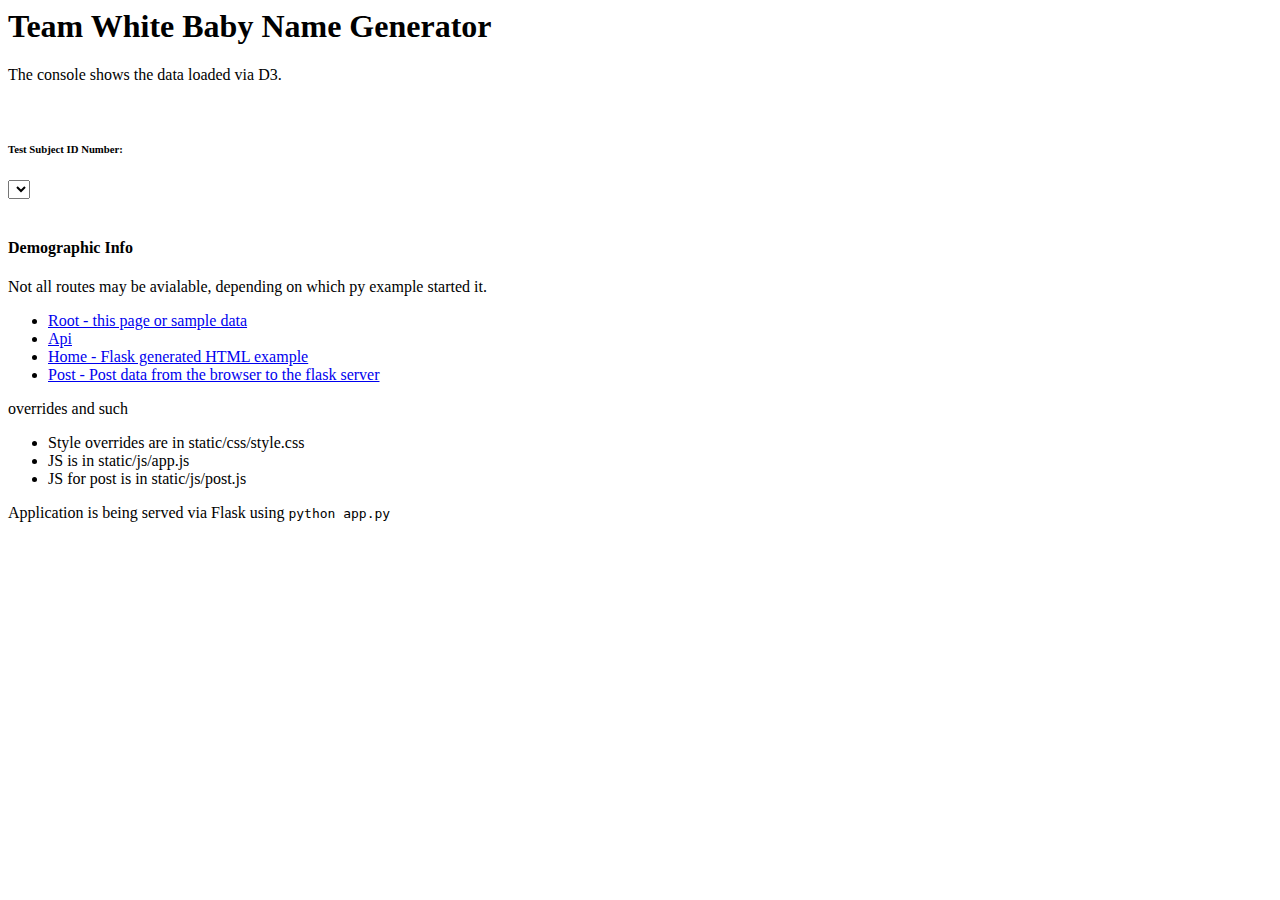
==== index.html @ 018a4f2d "updated some more of the html to include drop down" ====
<html>

    <head>
        <meta charset="utf-8">
        <title>Flask, D3 Examples</title>
        <link href="https://cdn.jsdelivr.net/npm/bootstrap@5.0.0/dist/css/bootstrap.min.css" rel="stylesheet"
            integrity="sha384-wEmeIV1mKuiNpC+IOBjI7aAzPcEZeedi5yW5f2yOq55WWLwNGmvvx4Um1vskeMj0" crossorigin="anonymous">

        <link rel="stylesheet" type="text/css" href="static/css/style.css">
        <script src="https://d3js.org/d3.v5.min.js"></script>
        <script src="https://cdn.jsdelivr.net/npm/bootstrap@5.0.0/dist/js/bootstrap.bundle.min.js"
            integrity="sha384-p34f1UUtsS3wqzfto5wAAmdvj+osOnFyQFpp4Ua3gs/ZVWx6oOypYoCJhGGScy+8"
            crossorigin="anonymous"></script>
    </head>

    <body class="container">
        <h1>Team White Baby Name Generator</h1>
        <div>
            <p>
                The console shows the data loaded via D3.
            </p>
        </div>
        <div>
            <br>
            <div class="row">
              <div class="col-md-3">
                <div class="card card-body bg-light">
                  <h6>Test Subject ID Number:</h6>
                  <select id="selDataset" onchange="optionChanged(this.value)"></select>
                </div>
                <br>
                <div class="card card-primary">
                  <div class="card-header">
                    <h4 class="card-title">Demographic Info</h4>
                  </div>
                  <div id="sample-metadata" class="card-body"></div>
                </div>
              </div>
        </div>
        <div>    
            <p>Not all routes may be avialable, depending on which py example started it.
            <ul>
                <li><a href="/">Root - this page or sample data</a></li>
                <li><a href="/api">Api</a></li>
                <li><a href="/home">Home - Flask generated HTML example</a></li>
                <li><a href="/post">Post - Post data from the browser to the flask server</a></li>
            </ul>
            </p>
        </div>
        <div>
            <p>overrides and such</p>
            <ul>
                <li> Style overrides are in static/css/style.css</li>
                <li> JS is in static/js/app.js</li>
                <li> JS for post is in static/js/post.js</li>
            </ul>
            <p>Application is being served via Flask using <code>python app.py</code></p>
        </div>
        <div class="chart">
        </div>
        <script type="text/javascript" src="static/js/app.js"></script>
    </body>

</html>
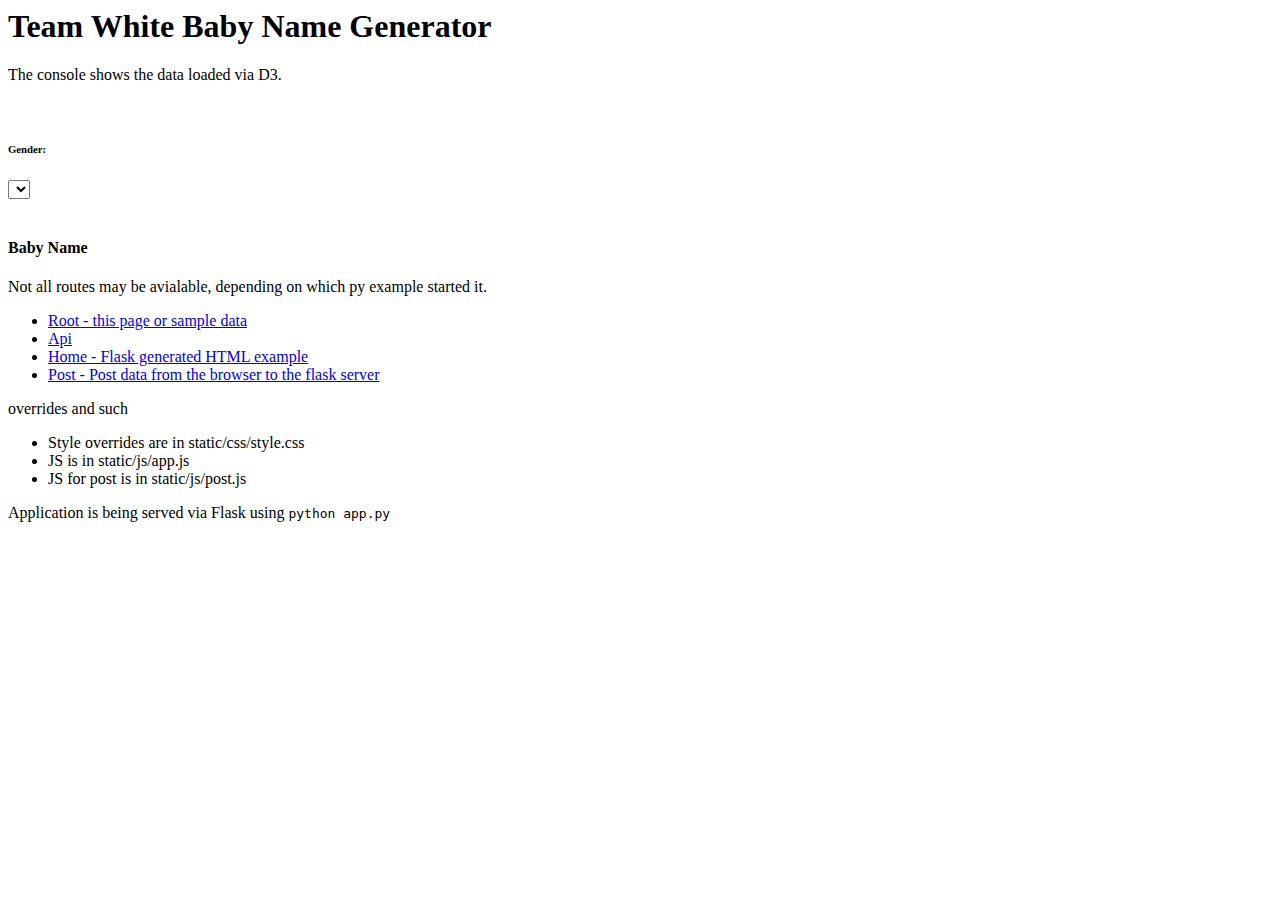
==== commit 5ba5e7e8: "more progress" ====
--- a/index.html
+++ b/index.html
@@ -25,13 +25,13 @@
             <div class="row">
               <div class="col-md-3">
                 <div class="card card-body bg-light">
-                  <h6>Test Subject ID Number:</h6>
+                  <h6>Gender:</h6>
                   <select id="selDataset" onchange="optionChanged(this.value)"></select>
                 </div>
                 <br>
                 <div class="card card-primary">
                   <div class="card-header">
-                    <h4 class="card-title">Demographic Info</h4>
+                    <h4 class="card-title">Baby Name</h4>
                   </div>
                   <div id="sample-metadata" class="card-body"></div>
                 </div>
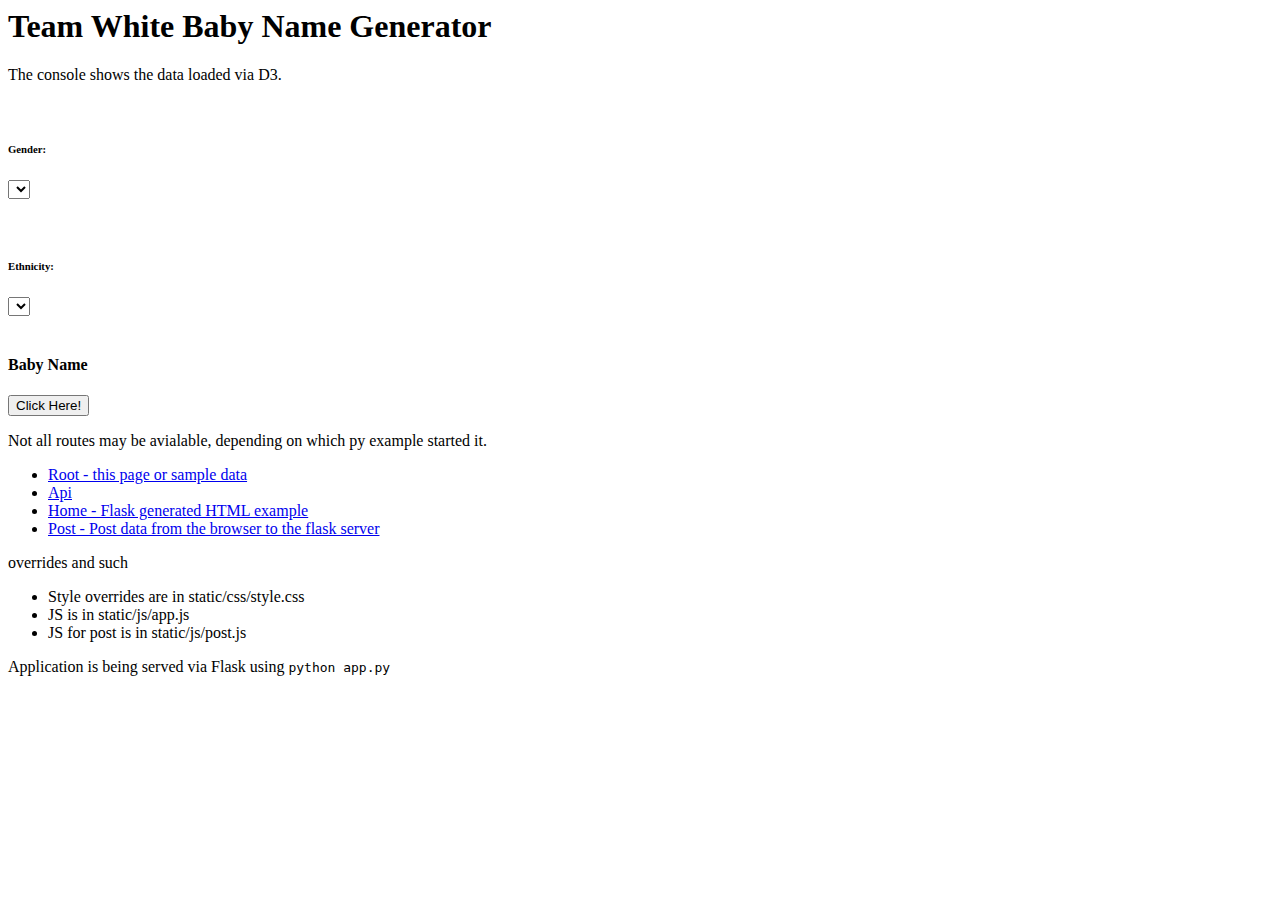
==== commit 233a0b7c: "added a button" ====
--- a/index.html
+++ b/index.html
@@ -26,10 +26,19 @@
               <div class="col-md-3">
                 <div class="card card-body bg-light">
                   <h6>Gender:</h6>
-                  <select id="selDataset" onchange="optionChanged(this.value)"></select>
+                  <select id="baby_collection" onchange="optionChanged(this.value)"></select>
                 </div>
                 <br>
-                <div class="card card-primary">
+        </div>
+                <br>
+                <div class="row">
+                  <div class="col-md-3">
+                    <div class="card card-body bg-light">
+                      <h6>Ethnicity:</h6>
+                      <select id="baby_collection" onchange="optionChanged(this.value)"></select>
+                    </div>
+                    <br>
+        <div class="card card-primary">
                   <div class="card-header">
                     <h4 class="card-title">Baby Name</h4>
                   </div>
@@ -37,7 +46,10 @@
                 </div>
               </div>
         </div>
-        <div>    
+        <div>  
+            <button>Click Here!</button>
+        </div>
+        <div>      
             <p>Not all routes may be avialable, depending on which py example started it.
             <ul>
                 <li><a href="/">Root - this page or sample data</a></li>
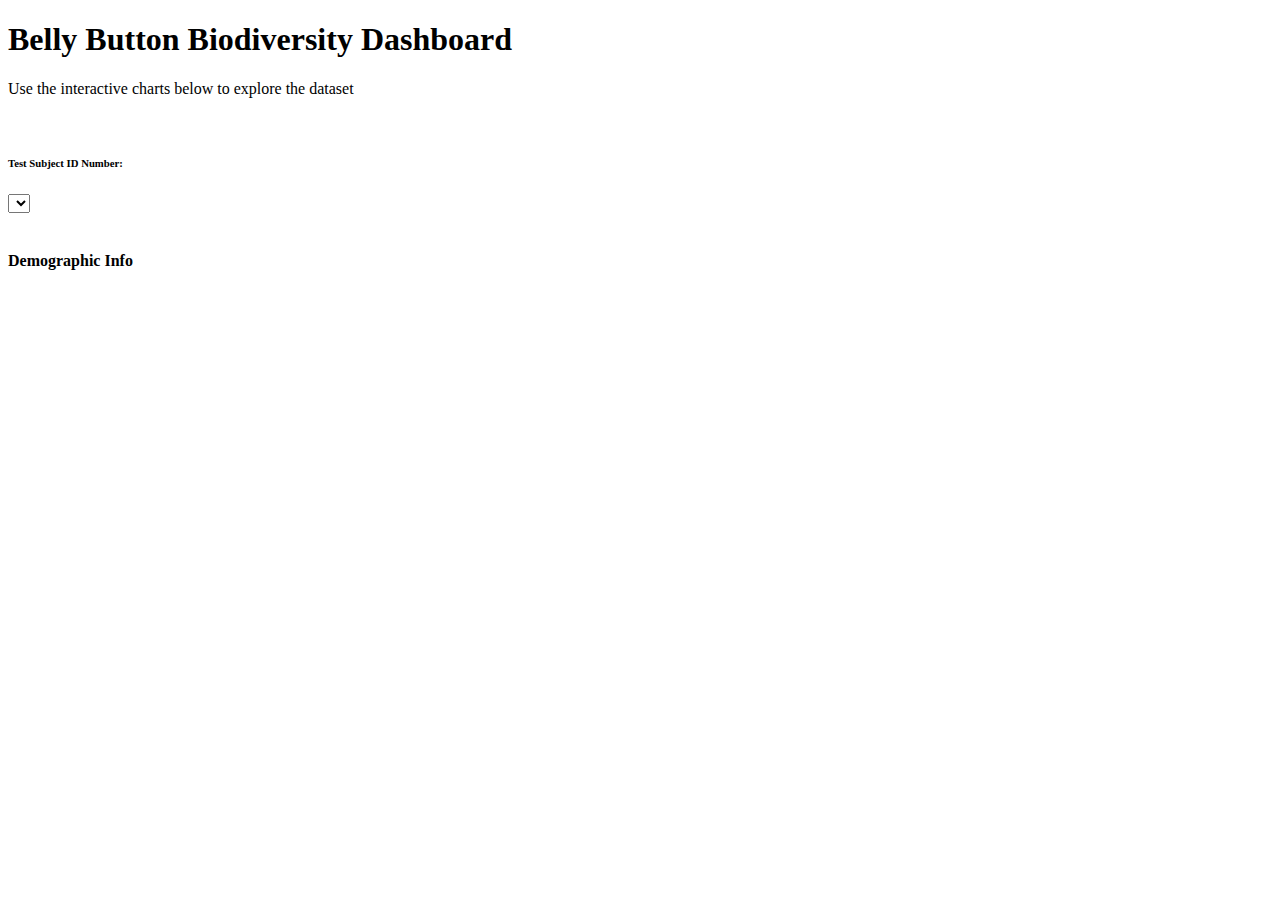
==== commit 76f7adeb: "converted csv to json, working on chart" ====
--- a/index.html
+++ b/index.html
@@ -1,76 +1,53 @@
-<html>
+<!DOCTYPE html>
+<html lang="en">
 
-    <head>
-        <meta charset="utf-8">
-        <title>Flask, D3 Examples</title>
-        <link href="https://cdn.jsdelivr.net/npm/bootstrap@5.0.0/dist/css/bootstrap.min.css" rel="stylesheet"
-            integrity="sha384-wEmeIV1mKuiNpC+IOBjI7aAzPcEZeedi5yW5f2yOq55WWLwNGmvvx4Um1vskeMj0" crossorigin="anonymous">
+<head>
+  <meta charset="UTF-8">
+  <meta name="viewport" content="width=device-width, initial-scale=1.0">
+  <meta http-equiv="X-UA-Compatible" content="ie=edge">
+  <title>Bellybutton Biodiversity</title>
+  <link href="https://cdn.jsdelivr.net/npm/bootstrap@5.3.2/dist/css/bootstrap.min.css" rel="stylesheet" integrity="sha384-T3c6CoIi6uLrA9TneNEoa7RxnatzjcDSCmG1MXxSR1GAsXEV/Dwwykc2MPK8M2HN" crossorigin="anonymous">
+</head>
 
-        <link rel="stylesheet" type="text/css" href="static/css/style.css">
-        <script src="https://d3js.org/d3.v5.min.js"></script>
-        <script src="https://cdn.jsdelivr.net/npm/bootstrap@5.0.0/dist/js/bootstrap.bundle.min.js"
-            integrity="sha384-p34f1UUtsS3wqzfto5wAAmdvj+osOnFyQFpp4Ua3gs/ZVWx6oOypYoCJhGGScy+8"
-            crossorigin="anonymous"></script>
-    </head>
+<body>
 
-    <body class="container">
-        <h1>Team White Baby Name Generator</h1>
-        <div>
-            <p>
-                The console shows the data loaded via D3.
-            </p>
+  <div class="container">
+    <div class="row">
+      <div class="col-md-12 p-5 text-center bg-light">
+        <h1>Belly Button Biodiversity Dashboard</h1>
+        <p>Use the interactive charts below to explore the dataset</p>
+      </div>
+    </div>
+    <br>
+    <div class="row">
+      <div class="col-md-3">
+        <div class="card card-body bg-light">
+          <h6>Test Subject ID Number:</h6>
+          <select id="selDataset" onchange="optionChanged(this.value)"></select>
         </div>
-        <div>
-            <br>
-            <div class="row">
-              <div class="col-md-3">
-                <div class="card card-body bg-light">
-                  <h6>Gender:</h6>
-                  <select id="baby_collection" onchange="optionChanged(this.value)"></select>
-                </div>
-                <br>
+        <br>
+        <div class="card card-primary">
+          <div class="card-header">
+            <h4 class="card-title">Demographic Info</h4>
+          </div>
+          <div id="sample-metadata" class="card-body"></div>
         </div>
-                <br>
-                <div class="row">
-                  <div class="col-md-3">
-                    <div class="card card-body bg-light">
-                      <h6>Ethnicity:</h6>
-                      <select id="baby_collection" onchange="optionChanged(this.value)"></select>
-                    </div>
-                    <br>
-        <div class="card card-primary">
-                  <div class="card-header">
-                    <h4 class="card-title">Baby Name</h4>
-                  </div>
-                  <div id="sample-metadata" class="card-body"></div>
-                </div>
-              </div>
-        </div>
-        <div>  
-            <button>Click Here!</button>
-        </div>
-        <div>      
-            <p>Not all routes may be avialable, depending on which py example started it.
-            <ul>
-                <li><a href="/">Root - this page or sample data</a></li>
-                <li><a href="/api">Api</a></li>
-                <li><a href="/home">Home - Flask generated HTML example</a></li>
-                <li><a href="/post">Post - Post data from the browser to the flask server</a></li>
-            </ul>
-            </p>
-        </div>
-        <div>
-            <p>overrides and such</p>
-            <ul>
-                <li> Style overrides are in static/css/style.css</li>
-                <li> JS is in static/js/app.js</li>
-                <li> JS for post is in static/js/post.js</li>
-            </ul>
-            <p>Application is being served via Flask using <code>python app.py</code></p>
-        </div>
-        <div class="chart">
-        </div>
-        <script type="text/javascript" src="static/js/app.js"></script>
-    </body>
+      </div>
+      <div class="col-md-9">
+        <div id="bar"></div>
+      </div>
+    </div>
+    <div class="row">
+      <div class="col-md-12">
+        <div id="bubble"></div>
+      </div>
+    </div>
+  </div>
+  
+  <script src="https://d3js.org/d3.v7.min.js"></script>
+  <script src="https://cdn.plot.ly/plotly-latest.min.js"></script>
+  <script src="./static/js/app.js"></script>
 
-</html>+</body>
+
+</html>
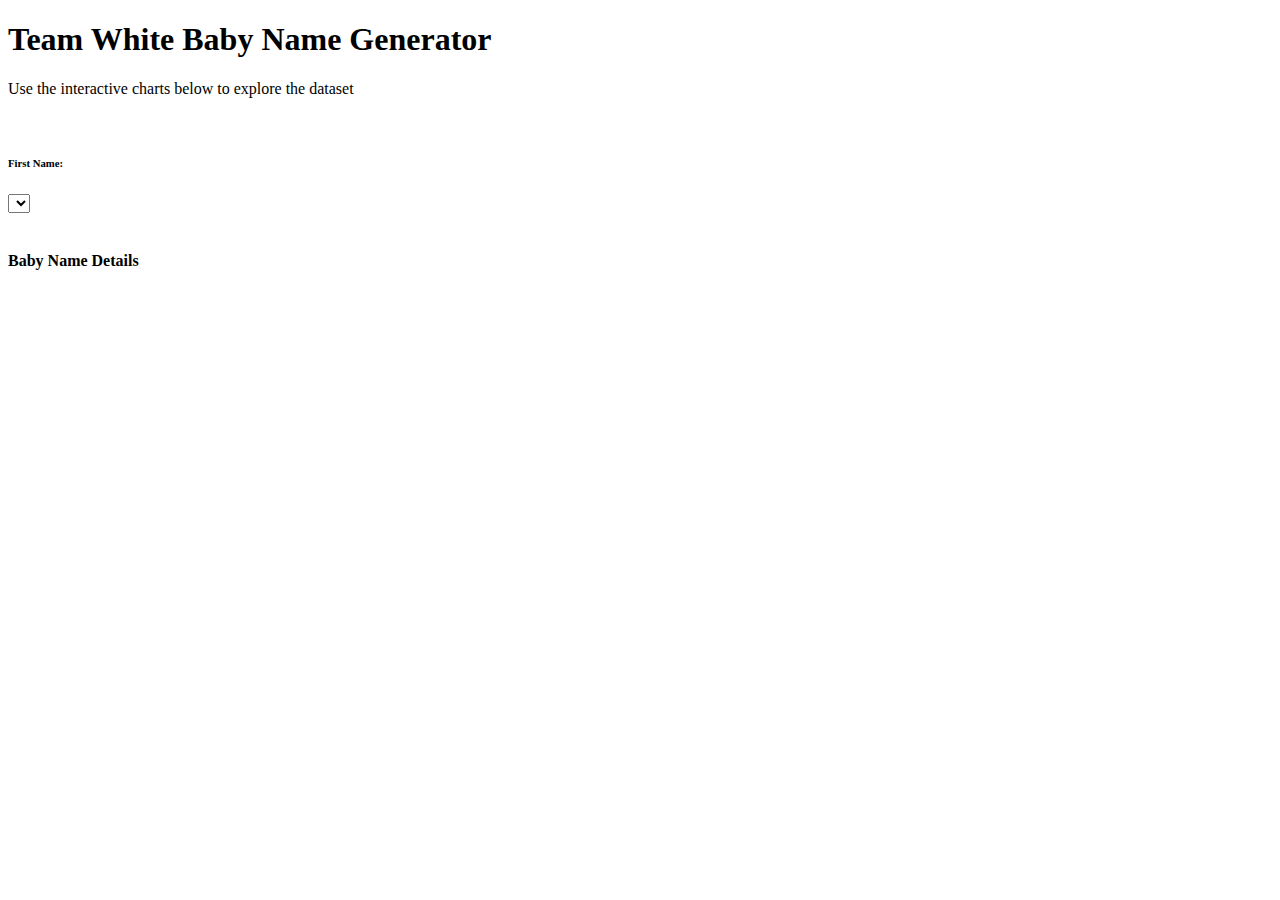
==== commit 1f5eac19: "cleaning up" ====
--- a/index.html
+++ b/index.html
@@ -14,7 +14,7 @@
   <div class="container">
     <div class="row">
       <div class="col-md-12 p-5 text-center bg-light">
-        <h1>Belly Button Biodiversity Dashboard</h1>
+        <h1>Team White Baby Name Generator</h1>
         <p>Use the interactive charts below to explore the dataset</p>
       </div>
     </div>
@@ -22,13 +22,13 @@
     <div class="row">
       <div class="col-md-3">
         <div class="card card-body bg-light">
-          <h6>Test Subject ID Number:</h6>
+          <h6>First Name:</h6>
           <select id="selDataset" onchange="optionChanged(this.value)"></select>
         </div>
         <br>
         <div class="card card-primary">
           <div class="card-header">
-            <h4 class="card-title">Demographic Info</h4>
+            <h4 class="card-title">Baby Name Details</h4>
           </div>
           <div id="sample-metadata" class="card-body"></div>
         </div>
